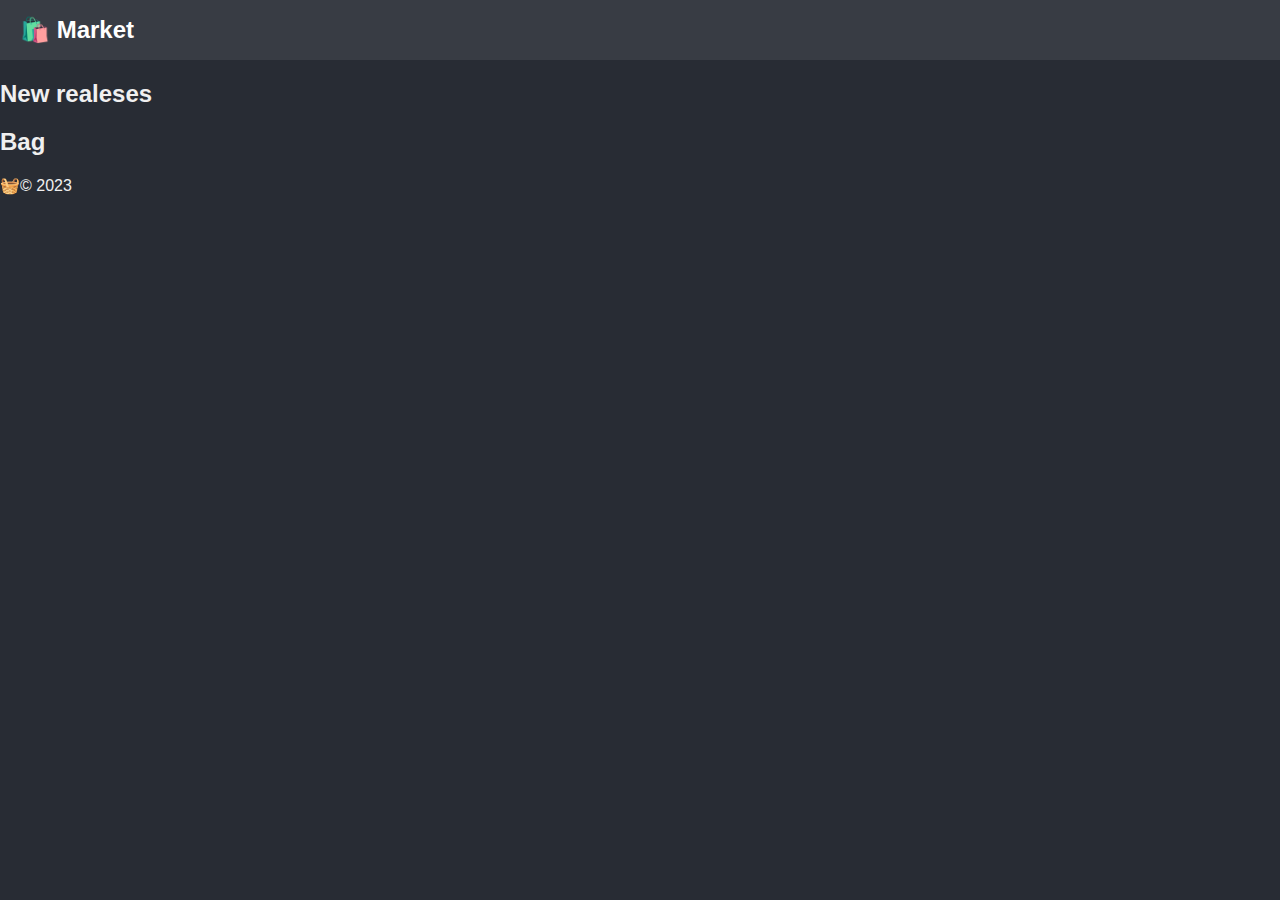
==== index.html @ 7600cbe3 "starting-fruits-shop-html-css-js" ====
<!DOCTYPE html>
<html lang="en">

<head>
  <meta charset="UTF-8">
  <meta name="viewport" content="width=device-width, initial-scale=1.0">
  <title>shop</title>
  <link rel="icon"
    href="data:image/svg+xml,<svg xmlns=%22http://www.w3.org/2000/svg%22 viewBox=%2210 0 100 100%22><text y=%22.90em%22 font-size=%2290%22>🧺</text></svg>">
  <link rel="stylesheet" href="assets/css/style.css">
</head>

<!-- CONFORME SE VAYAN AGREGANDO COMPONENTES EN HTML SE LE VAN AGREGANDO LAS CLASES PARA IR ESTILIZANDO -->

<body>
  <!-- HEADER -->
  <header class="header">
    <a href="#" class="logo">
      🛍️ <span>Market</span>
    </a>
  </header>

  <!-- MAIN -->
  <main>
    <!-- PRODUCTS -->
    <section>
      <h2>New realeses</h2>
      <div id="containerProducts" class="container__products"></div>
    </section>

    <!-- LATERAL BAR -->
    <aside>
      <h2>Bag</h2>
    </aside>
  </main>

  <!-- FOOTER -->
  <footer>
    <p>🧺&copy; 2023</p>
  </footer>
</body>

</html>
---- assets/css/style.css ----
:root {
  --body-color: #282C34;
  --card-color: #383c44;
  --text-color: #f0f0f0;
  --primary-color: #39bcdc;

  --body-font: -apple-system, BlinkMacSystemFont, 'Segoe UI', Roboto, Oxygen, Ubuntu, Cantarell, 'Open Sans', 'Helvetica Neue', sans-serif;
}

html {
  font-size: 16px;
  /* *resetear todas las cajas y utilizar el modelo alternativo */
  box-sizing: border-box;
  scroll-behavior: smooth;
}

*,
*::before,
*::after {
  box-sizing: inherit;
}

body {
  /* *eliminando los margenes */
  margin: 0;
  font-family: var(--body-font);
  background-color: var(--body-color);
  color: var(--text-color);
}

a {
  color: var(--primary-color);
  text-decoration: none;
}

/* *****MOBILE FIRST***** */

/* *****HEADER***** */
header {
  background-color: var(--card-color);
  width: 100%;
  height: 60px;
  display: flex;
  align-items: center;
  padding-left: 20px;
}

.logo {
  font-size: 1.5rem;
  font-weight: 700;
  color: white
}

/* *****K***** */
/* *****K***** */
/* *****K***** */
/* *****K***** */
/* *****K***** */
/* *****K***** */
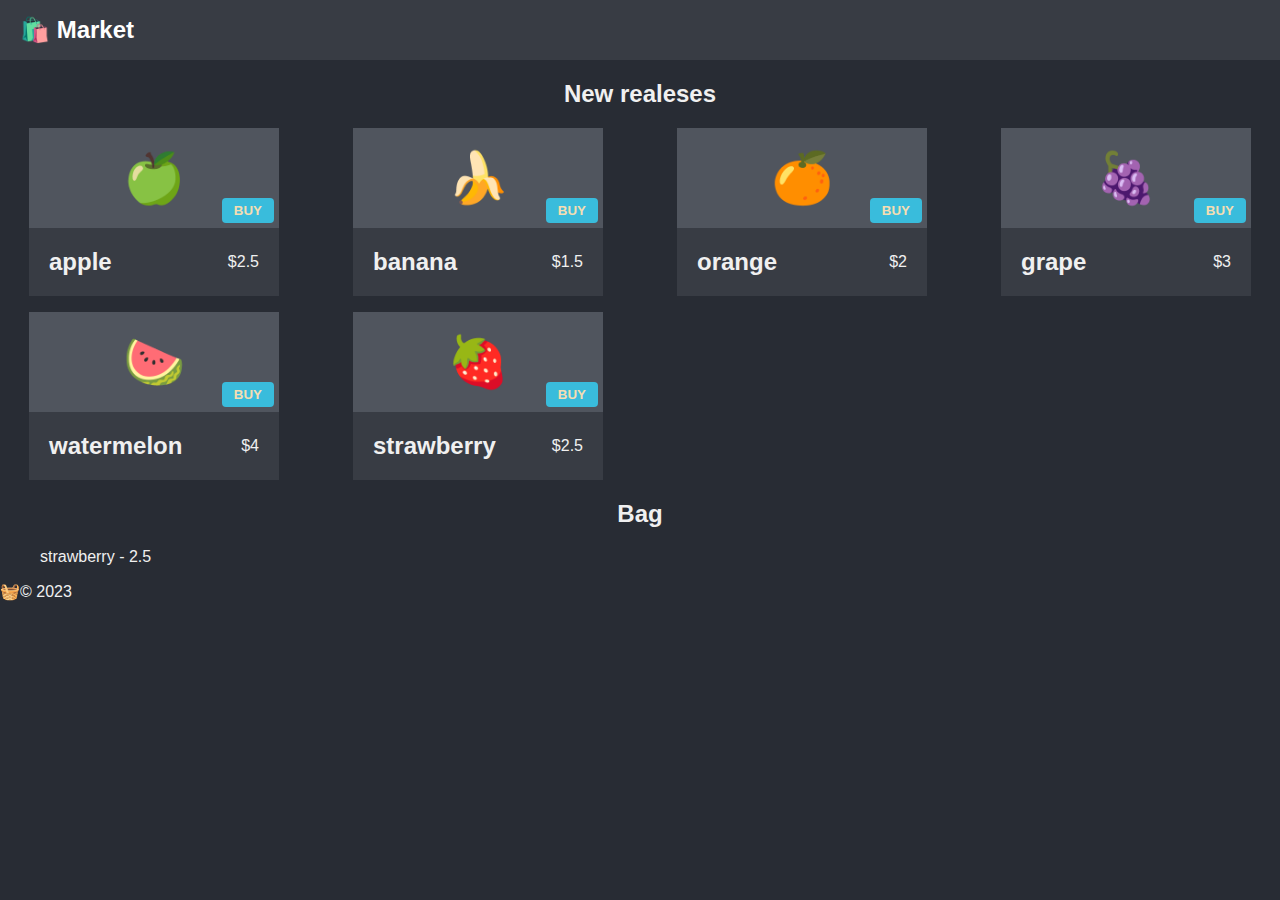
==== commit e618a3bf: "starting-fruits-shop-html-css-js" ====
--- a/index.html
+++ b/index.html
@@ -8,6 +8,7 @@
   <link rel="icon"
     href="data:image/svg+xml,<svg xmlns=%22http://www.w3.org/2000/svg%22 viewBox=%2210 0 100 100%22><text y=%22.90em%22 font-size=%2290%22>🧺</text></svg>">
   <link rel="stylesheet" href="assets/css/style.css">
+  <script src="assets/js/main.js" defer></script>
 </head>
 
 <!-- CONFORME SE VAYAN AGREGANDO COMPONENTES EN HTML SE LE VAN AGREGANDO LAS CLASES PARA IR ESTILIZANDO -->
@@ -25,13 +26,18 @@
     <!-- PRODUCTS -->
     <section>
       <h2>New realeses</h2>
+      <!-- id = ubicar elemento(js), class = dar estilos(css) -->
       <div id="containerProducts" class="container__products"></div>
     </section>
 
     <!-- LATERAL BAR -->
     <aside>
       <h2>Bag</h2>
+      <div id="containerArticles" class="container__articles">
+        <!-- empty div for later use -->
+      </div>
     </aside>
+
   </main>
 
   <!-- FOOTER -->
--- a/assets/css/style.css
+++ b/assets/css/style.css
@@ -1,6 +1,7 @@
 :root {
   --body-color: #282C34;
   --card-color: #383c44;
+  --card-alt: #50555e;
   --text-color: #f0f0f0;
   --primary-color: #39bcdc;
 
@@ -33,6 +34,10 @@
   text-decoration: none;
 }
 
+h2 {
+  text-align: center;
+}
+
 /* *****MOBILE FIRST***** */
 
 /* *****HEADER***** */
@@ -51,7 +56,72 @@
   color: white
 }
 
-/* *****K***** */
+/* *****PRODUCTS***** */
+.container__products {
+  /* border: 1px solid red; */
+  /* cuando los elementos tengan espacio se van a colocar uno a lado del otro */
+  display: grid;
+  /* repeat(ajuste automatico, minmax(250px en product se puso que la anchura maxima sea de 250px,  cuando tengan espacio dales 1fr) */
+  grid-template-columns: repeat(auto-fit, minmax(250px, 1fr));
+  /* separacion entre targetas */
+  gap: 16px;
+  /* centrado de elementos horizontalmente */
+  justify-items: center;
+}
+
+.product {
+  /*  border: 1px solid blue; */
+  max-width: 250px;
+  width: 100%;
+  /* padding: 20px; */
+  background-color: var(--card-color);
+}
+
+.product__image {
+  position: relative;
+  background-color: var(--card-alt);
+  /* border: 1px solid purple; */
+  height: 100px;
+  /* centering image */
+  display: flex;
+  justify-content: center;
+  align-items: center;
+  /* making it bigger */
+  font-size: 50px;
+}
+
+.product__body {
+  padding: 20px;
+
+  display: flex;
+  justify-content: space-between;
+  align-items: center;
+}
+
+.product__title {
+  margin: 0;
+}
+
+.btn {
+  /* to have this button stick to image's container we have to add position: relative to .product__image */
+  position: absolute;
+  bottom: 5px;
+  right: 5px;
+  background-color: var(--primary-color);
+  color: wheat;
+  padding: 5px 12px;
+  border: none;
+  border-radius: 4px;
+  text-transform: uppercase;
+  font-weight: 700;
+  cursor: pointer;
+  transition: background-color 0.3s ease;
+}
+
+.btn:hover {
+  background-color: var(--primary-color);
+}
+
 /* *****K***** */
 /* *****K***** */
 /* *****K***** */
